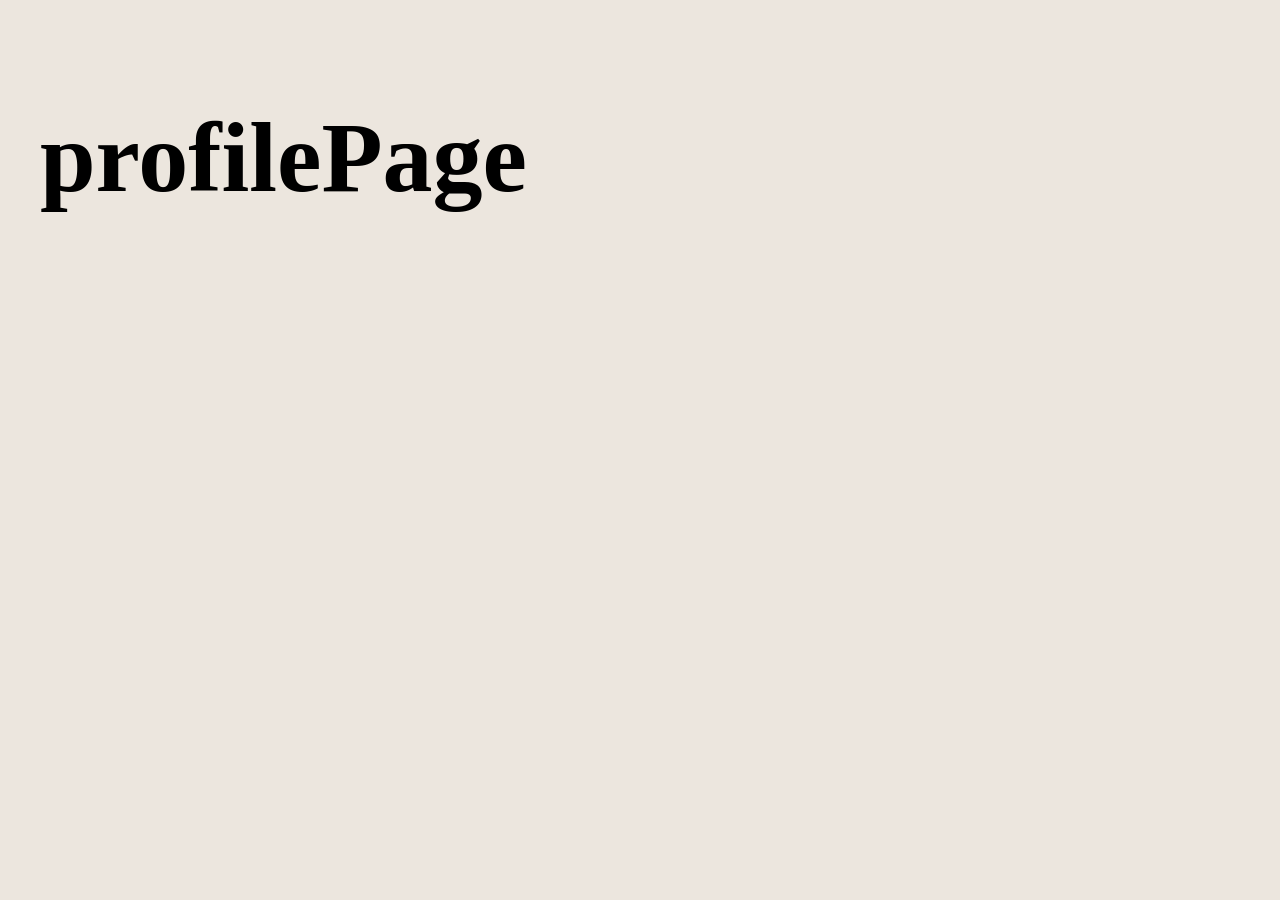
==== index.html @ 0113fc86 "feat:add index.html" ====
<!DOCTYPE html>
<html lang="en">
    <head>
        <meta charset="UTF-8" />
        <meta name="viewport" content="width=device-width, initial-scale=1.0" />
        <link rel="stylesheet" href="./styles.css" />
        <title>Document</title>
    </head>
    <body>
        <div style="margin-top: 100px;font-size: 100px;" class="container">
            <a href="./template/profile.template.html">profilePage</a>
        </div>
    </body>
</html>
---- styles.css ----
:root {
    /* Цвета */
    --white: #fff;
    --chalk: #ece6de;
    --milk: #e2d8c9;
    --green: #6d9750;
    --black-promary: #222;
    --Black-Secondary: rgba(34, 34, 34, 0.12);
    --gray: rgba(255, 255, 255, 0.12);
    /* Разное */
    --border-radius: 8px;
    --transition-time: 0.3s;
}

*,
*::before,
*::after {
    box-sizing: border-box;
    margin: 0;
    padding: 0;
}

html {
    scroll-behavior: smooth;
}

h1,
h2 {
    font-family: "Gambetta Variable";
    font-size: clamp(32px, 4vw, 52px);
    line-height: 64px;
    font-weight: 600;
}

h4 {
    color: var(--white);
    font-size: 16px;
    margin: 32px 0;
    font-weight: 500;
}

h5 {
    font-size: clamp(14px, 1.8vw, 20px);
    color: var(--green);
    font-weight: 600;
}

a {
    display: flex;
    text-decoration: none;
    color: inherit;
}

p {
    font-size: 16px;
    font-weight: 400;
    line-height: 24px;
    opacity: 0.8;
}

ul,
ol {
    list-style: none;
}

button,
input {
    font-size: 14px;
    font-weight: 600;
    padding: 0;
    border: none;
    cursor: pointer;
    background-color: transparent;
    transition: var(--transition-time);
}

body {
    font-family: Barlow;
    background-color: var(--chalk);
    font-size: 14px;
    font-style: normal;
    font-weight: 600;
    line-height: normal;
    /* overflow-x: hidden; */
}

.container {
    width: 100%;
    max-width: 1920px;
    margin: 0 auto;
    padding: 0 40px;
}

.section {
    padding-top: 80px;
    padding-bottom: 80px;
}

.button-icon {
    display: flex;
    gap: 10px;
    align-items: center;
    border: 1px solid var(--Black-Secondary);
    border-radius: var(--border-radius);
    padding: 16px 17px;
}

.button-icon-black {
    display: flex;
    align-items: center;
    justify-content: center;
    color: var(--white);
    gap: 10px;
    border: 1px solid var(--Black-Secondary);
    border-radius: var(--border-radius);
    padding: 16px 17px;
    background-color: var(--black-promary);
}

/* header ----------------------------------------*/

.nav {
    display: flex;
    justify-content: space-between;
    align-items: center;
}

.site-header {
    border-bottom: 1px solid var(--Black-Secondary);
}

.top-nav {
    position: relative;
}

.top-nav::after {
    content: "";
    position: absolute;
    bottom: 0;
    left: 0;
    right: 0;
    height: 1px;
    background-color: var(--Black-Secondary);
    width: 100vw;
    margin-left: calc(-50vw + 49%);
}

.nav-links {
    display: flex;
    gap: 24px;
}

.login-btn {
    position: relative;
    right: -40px;
    padding: 10px 40px;
    background: var(--green);
    color: var(--white);
    line-height: 24px;
}

.header-logo {
    display: block;
    margin: 20px auto;
    height: auto;
    object-fit: contain;
    padding: 0;
}

.bottom-nav {
    margin-bottom: 20px;
}

.icons {
    display: flex;
    align-items: center;
    gap: 24px;
}

.burger-menu {
    background-color: var(--black-promary);
    border-radius: var(--border-radius);
    cursor: pointer;
    display: none;
    align-items: center;
    padding: 18px 18px;
}

/* hero-section ----------------------------*/

.hero {
    display: flex;
    align-items: center;
    gap: 32px;
    background-color: var(--milk);
    padding-top: 40px;
    padding-bottom: 40px;
}

.hero-img-desktop {
    display: flex;
    border-radius: var(--border-radius);
    width: 60%;
    height: 100%;
}

.hero-img-mobile {
    display: none;
    border-radius: var(--border-radius);
    width: 100%;
    margin-top: 24px;
}

.hero-info {
    display: flex;
    flex-direction: column;
    gap: 16px;
}

.hero-buttons {
    margin-top: 28px;
    display: flex;
    justify-content: space-between;
}

.big-btn-bl {
    padding: 18px 20px;
    width: 328px;
    line-height: 24px;
    font-weight: 600;
    color: var(--white);
    background-color: var(--black-promary);
    border-radius: var(--border-radius);
}

.big-btn-wh {
    padding: 18px 20px;
    width: 328px;
    line-height: 24px;
    font-weight: 600;
    color: var(--black-promary);
    background-color: var(--white);
    border-radius: var(--border-radius);
}

.big-btn-tr {
    padding: 18px 20px;
    width: 328px;
    line-height: 24px;
    font-weight: 600;
    color: var(--black-promary);
    border: 1px solid var(--Black-Secondary);
    border-radius: var(--border-radius);
}

.big-btn-tr:hover,
.big-btn-bl:hover {
    padding: 18px 20px;
    width: 328px;
    line-height: 24px;
    font-weight: 600;
    color: var(--black-promary);
    background-color: var(--white);
    border-radius: var(--border-radius);
}

.big-btn-wh:hover {
    padding: 18px 20px;
    width: 328px;
    line-height: 24px;
    font-weight: 600;
    color: var(--white);
    background-color: var(--black-promary);
    border-radius: var(--border-radius);
}

.arrows-btn {
    display: flex;
    align-items: center;
    gap: 30px;
}

.arrows-btn button {
    padding: 15px 17px;
    border: 1px solid var(--Black-Secondary);
    border-radius: var(--border-radius);
}

/* mobile-menu------------------------------- */

.mobile-menu {
    position: fixed;
    font-size: 16px;
    font-weight: normal;
    color: var(--white);
    top: 0;
    left: -100%;
    width: 100%;
    height: 100vh;
    background-color: var(--black-promary);
    transition: left 0.3s ease;
    z-index: 1000;
    overflow-y: auto;
    padding: 20px 16px;
    box-sizing: border-box;
}

.mobile-menu-header {
    display: flex;
    align-items: center;
}

.mobile-menu-btn:first-child {
    background-color: var(--white);
    padding: 15px 17px;
    margin-right: 20px;
}

.mobile-menu-btn {
    padding: 10px 11px;
    border-radius: var(--border-radius);
    border: 1px solid var(--gray);
    margin-right: 12px;
}

.mobile-menu-list-header {
    display: flex;
    justify-content: space-between;
    margin-bottom: 20px;
}

.mobile-menu.active {
    left: 0;
}

.close-menu {
    background: none;
    margin-left: auto;
    border: none;
    cursor: pointer;
}

.mobile-menu-list {
    display: flex;
    flex-direction: column;
    gap: 20px;
}

.devider {
    height: 1px;
    width: 100%;
    background-color: var(--gray);
    margin: 20px 0;
}

.mobile-menu-list li:not(:first-child) {
    opacity: 0.6;
}

.mobile-menu-list li:first-child {
    position: relative;
    padding-left: 20px;
}

.mobile-menu-list li:first-child::before {
    content: "•";
    position: absolute;
    left: 0;
    top: -6px;
    color: var(--green);
    font-size: 24px;
}

.nav-links-burger {
    display: flex;
    flex-wrap: wrap;
    gap: 24px;
    opacity: 0.6;
    margin-top: 32px;
}

/* futured section -------------------- */

.section-head {
    display: flex;
    justify-content: space-between;
    margin-bottom: 60px;
}

.categories {
    display: grid;
    grid-template-columns: repeat(5, 1fr);
    gap: 40px 20px;
    margin-top: 60px;
}

.categories-card {
    display: grid;
    text-align: center;
}

.categories-card img {
    width: 100%;
}

.categories-title {
    margin-top: 20px;
    font-size: 20px;
}

/* green baner----------------------------- */

.green-baner {
    background-color: var(--green);
    display: flex;
    justify-content: space-between;
    gap: 40px;
}

.green-baner-info {
    max-width: 724px;
    display: flex;
    flex-direction: column;
    justify-content: space-between;
}

.green-baner-info h2 {
    width: 602px;
}

.green-baner-text {
    display: flex;
    flex-direction: column;
    gap: 40px;
}

.green-baner-video-desc {
    height: 420px;
}

.green-baner-video-desc img {
    height: 100%;
    width: 100%;
}

.green-baner-video-mobile {
    display: none;
}

/* products-section --------------------*/
.section-head-slider {
    display: flex;
    justify-content: space-between;
    margin-bottom: 60px;
}

.section-head-box {
    display: flex;
    gap: 20px;
    flex-wrap: wrap;
}

.products-grid {
    display: grid;
    grid-template-columns: repeat(5, 1fr);
    gap: 20px;
    max-width: 100%;
}

.product-head {
    text-transform: uppercase;
    min-height: 84px;
}

.product {
    display: flex;
    flex-direction: column;
    gap: 16px;
    padding: 16px;
    background-color: var(--milk);
    border-radius: var(--border-radius);
}

.product-img {
    max-width: 100%;
    position: relative;
}

.product-img img:first-child {
    width: 100%;
}

.star-marker-container {
    position: absolute;
    bottom: 71px;
    left: 0;
}

.star-marker-text {
    position: absolute;
    top: 50%;
    left: 50%;
    transform: translate(-50%, -50%);
    color: white;
    font-weight: bold;
}

.products-grid .product:first-child {
    grid-column: span 2;
    grid-row: span 2;
    gap: 20px;
}

.product-title {
    font-size: 20px;
}

.product-sub_title {
    font-size: 14px;
    margin-top: 4px;
    font-weight: 600;
    opacity: 0.6;
}

.old-price {
    opacity: 0.6;
    text-decoration: line-through;
}

.price-count {
    font-size: 16px;
    font-weight: 400;
    opacity: 0.6;
    margin-left: 8px;
}

.product-footer {
    display: flex;
    justify-content: space-between;
    align-items: flex-end;
    overflow: hidden;
}

.counter {
    display: flex;
    align-items: center;
    gap: 20px;
    padding: 12px 20px;
    border: 1px solid var(--black-promary);
    border-radius: var(--border-radius);
}

.product-img .teg-icon {
    position: absolute;
    left: 0;
    bottom: 0;
}

.product-img .button-icon {
    position: absolute;
    right: 0;
    bottom: 0;
}

/* Our partners */

.partners-swiper {
    overflow: hidden;
}

.partners {
    display: flex;
}

.partner {
    display: flex;
    align-items: center;
    flex-direction: column;
    gap: 40px;
    /* border-right: 1px solid var(--Black-Secondary); */
}

.partner-text,
.post-text {
    font-family: "Gambetta Variable";
    font-size: 40px;
    line-height: 44px;
}

.read-article-link {
    display: none;
}

/* Blog section ----------------*/

.posts-slider {
    width: 100%;
    overflow: hidden;
}

.post {
    display: flex;
    flex-direction: column;
    gap: 40px;
    background-color: var(--milk);
    padding: 32px;
    width: 600px;
}

.swiper-slide {
    width: 600px;
}

/* merquee------------- */

.marquee-wrapper {
    background-color: var(--black-promary);
    color: var(--white);
    overflow: hidden;
    white-space: nowrap;
    position: relative;
    height: 60px;
    display: flex;
    align-items: center;
}

.marquee {
    display: flex;
    gap: 24px;
    width: max-content;
    animation: marquee 20s linear infinite;
}

.marquee-group {
    display: flex;
    gap: 24px;
}

.marquee-item {
    display: flex;
    align-items: center;
    gap: 24px;
    font-size: 16px;
    font-weight: 500;
}

@keyframes marquee {
    0% {
        transform: translateX(0);
    }

    100% {
        transform: translateX(-50%);
    }
}

/* footer----------------------- */

.footer {
    display: flex;
    position: relative;
    overflow: hidden;
    background-color: var(--green);
    flex-direction: column;
    padding-top: 80px;
    justify-content: space-between;
}

.footer-menu-list-box {
    display: flex;
    flex-wrap: wrap;
    gap: 12px;
}

.footer-top {
    display: flex;
    justify-content: space-between;
    gap: 40px;
    flex-wrap: wrap;
    margin-bottom: 50px;
}

.footer-top-left {
    display: flex;
    flex-wrap: wrap;
    gap: 40px;
}

.contacts-links {
    display: flex;
    min-width: 352px;
    color: var(--white);
    flex-direction: column;
    gap: 20px;
}

.links-img {
    display: flex;
    gap: 20px;
}

.contact-num {
    font-size: 32px;
}

.contact-info {
    opacity: 0.4;
    font-size: 18px;
}

.footer-menu-list {
    display: flex;
    min-width: 352px;
    color: var(--white);
    font-size: 16px;
    font-weight: 500;
    flex-direction: column;
    gap: 12px;
}

.footer-top-right {
    display: flex;
    flex-direction: column;
    gap: 20px;
}

.footer-midle {
    display: flex;
    position: relative;
    align-items: center;
    justify-content: space-between;
    color: var(--White, #fff);
    text-align: center;
    font-family: "Gambetta Variable";
    font-style: normal;
    font-weight: 500;
}

.footer-midle div {
    opacity: 0.2;
    font-size: 12vw;
    line-height: 77%;
    overflow: hidden;
}

.meta-info {
    display: flex;
    padding: 20px 0;
    gap: 24px;
    justify-content: space-between;
    flex-wrap: wrap;
    font-size: 16px;
    color: var(--white);
    font-weight: 500;
}

.meta-list {
    display: flex;
    gap: 24px;
    flex-wrap: wrap;
}

/* NEW PAGE CATALOG----------------------- */

.head-page {
    display: flex;
    align-items: center;
    position: relative;
    justify-content: space-between;
    padding-top: 80px;
    padding-bottom: 40px;
}

.breadcrumbs {
    position: absolute;
    top: 20px;
}

.breadcrumbs span:last-child {
    opacity: 0.6;
}

.head-page-title {
    font-size: clamp(24px, 4vw, 52px);
}

.filters {
    display: flex;
    overflow: hidden;
    padding-top: 20px;
    padding-bottom: 20px;
    gap: 20px;
}

.filters-arrows,
.buttons-filter {
    display: flex;
    gap: 20px;
}

.filter-devider {
    width: 1px;
    height: 55px;
    background-color: var(--black-promary);
}

.button-filter {
    font-size: 16px;
    font-weight: 400;
    font-style: normal;
    border-radius: 48px;
    border: 1px solid var(--Black-Secondary);
    padding: 19px 20px;
    white-space: nowrap;
}

/* products-list section ------------------*/

.products-list {
    padding-top: 40px;
    padding-bottom: 80px;
    display: flex;
    flex-direction: column;
    gap: 20px;
}

.products-grid.reverse .product:first-child {
    grid-column: 4 / span 2;
    grid-row: 1 / span 2;
}

.products-grid-line {
    display: grid;
    grid-template-columns: repeat(5, 1fr);
    gap: 20px;
}

.scroll-pages {
    display: flex;
    justify-content: space-between;
    flex-wrap: wrap;
    gap: 40px;
    margin-top: 20px;
}

.scroll-pages-btns {
    display: flex;
    gap: 32px;
}

.scroll-pages-btns-num {
    display: flex;
    align-items: center;
    gap: 12px;
}

.scroll-pages-btns-num button {
    padding: 21px 19px;
}

.button-content {
    width: 20px;
}

/* Accordion section ------------------------*/

.accordion {
    border-top: 1px solid var(--Black-Secondary);
    margin-top: 60px;
}

.accordion-item {
    border-bottom: 1px solid var(--Black-Secondary);
    padding: 40px 0;
}

.accordion-header {
    display: flex;
    justify-content: space-between;
    align-items: center;
    cursor: pointer;
    font-size: 40px;
    font-weight: 500;
    font-family: "Gambetta Variable";
}

.accordion-header-box {
    display: flex;
    gap: 60px;
}

.accordion-header span {
    font-size: 20px;
    font-family: Barlow;
    color: rgba(34, 34, 34, 0.6);
}

.accordion-content {
    display: none;
    padding: 40px 20px 0px 90px;
    opacity: 0.6;
    font-size: 16px;
    font-weight: 400;
    line-height: 24px;
}

.accordion-item.active .accordion-content {
    display: block;
}

.accordion-item.active .toggle::before {
    content: "−";
}

.toggle::before {
    content: "+";
    font-size: 32px;
    font-weight: 900;
    color: var(--black-promary);
}

@media (max-width: 1440px) {
    .hero-img-desktop {
        max-width: 50%;
        height: 460px;
    }

    .products-grid,
    .products-grid-line {
        grid-template-columns: repeat(4, 1fr);
    }

    .products-grid .product:nth-last-child(-n + 2) {
        display: none;
    }

    .products-grid-line .product:last-child {
        display: none;
    }

    .products-grid.reverse .product:first-child {
        grid-column: 3 / span 2;
        grid-row: 1 / span 2;
    }

    .posts-slider {
        width: auto;
        margin-left: -40px;
        margin-right: -40px;
    }

    .footer-midle img {
        width: 66px;
        height: 66px;
    }

    .accordion-content {
        padding: 40px 20px 0px 40px;
    }

    .accordion-item {
        padding: 24px 0;
    }
}

@media (max-width: 1220px) {
    .hero-img-desktop {
        display: none;
    }

    .hero-img-mobile {
        display: flex;
    }

    h1,
    h2 {
        line-height: 40px;
    }

    .green-baner-video-desc {
        display: none;
    }

    .green-baner-video-mobile {
        display: flex;
        justify-content: space-around;
        max-width: 100%;
        height: 328px;
    }

    .green-baner-info {
        max-width: 100%;
    }

    .green-baner-info img {
        max-width: 100%;
    }

    .green-baner-info h2 {
        width: 100%;
    }
}

@media (max-width: 1120px) {
    .nav > *:not(.icons) {
        display: none;
    }

    .bottom-nav {
        margin-bottom: 0px;
    }

    .burger-menu {
        display: flex;
    }

    .top-nav::after {
        display: none;
    }

    .mb-header {
        display: flex;
        align-items: center;
        padding-top: 12px;
        padding-bottom: 12px;
    }

    .section {
        padding-top: 60px;
        padding-bottom: 60px;
    }

    .section-head,
    .section-head-slider {
        margin-bottom: 40px;
    }

    .categories {
        grid-template-columns: repeat(4, 1fr);
    }

    .categories > :nth-child(9) {
        grid-column: 1 / 3;
    }

    .categories > :nth-child(10) {
        grid-column: 3 / 5;
    }
}

@media (max-width: 1070px) {
    .products-grid,
    .products-grid-line {
        grid-template-columns: repeat(2, 1fr);
    }

    .product:nth-last-child(-n + 2) {
        display: flex;
    }

    .products-grid .product:first-child {
        display: none;
    }

    .section-head-slider {
        display: flex;
        flex-direction: column;
        gap: 32px;
    }

    .section-head-box {
        justify-content: space-between;
    }

    .section-head,
    .section-head-slider {
        margin-bottom: 40px;
    }

    .partner-text,
    .post-text {
        font-size: 24px;
    }

    .scroll-pages {
        justify-content: center;
    }
}

@media (max-width: 900px) {
    .filters-arrows {
        display: none;
    }

    .accordion-header {
        font-size: 24px;
    }

    .accordion-header-box {
        gap: 20px;
    }
}

@media (max-width: 740px) {
    .container {
        padding-left: 16px;
        padding-right: 16px;
    }

    .icons a:not(:first-child) {
        display: none;
    }

    .icons a:first-child,
    .burger-menu {
        padding: 12px;
    }

    .burger-menu {
        order: 3;
        margin-left: 20px;
    }

    .header-logo {
        max-width: 192px;
    }

    .hero-buttons {
        flex-direction: column;
        align-items: center;
        gap: 32px;
    }

    .arrows-btn {
        gap: 95px;
    }

    .arrows-btn-not-counter {
        gap: 206px;
    }

    .hero-buttons {
        margin-top: 12px;
    }

    .hero-img-mobile {
        margin-top: 16px;
    }

    .categories {
        margin-top: 32px;
    }

    .categories-title {
        margin-top: 12px;
        font-size: 14px;
    }

    .categories {
        grid-template-columns: repeat(2, 1fr);
        gap: 20px 8px;
    }

    .categories > :nth-child(9) {
        grid-column: auto;
    }

    .categories > :nth-child(10) {
        grid-column: auto;
    }

    .section-head {
        flex-direction: column;
        align-items: center;
        gap: 32px;
    }

    .green-baner-text {
        gap: 32px;
    }

    .section-head-box {
        justify-content: space-around;
    }

    .section-head,
    .section-head-slider {
        margin-bottom: 32px;
    }

    .post {
        width: 310px;
        padding: 20px;
        gap: 32px;
    }

    .swiper-slide {
        width: 310px;
    }

    .posts-slider {
        width: auto;
        margin-left: 0px;
        margin-right: 0px;
    }

    .read-article-link {
        display: flex;
        justify-content: space-between;
        padding-top: 20px;
        padding-bottom: 12px;
        border-top: 1px solid var(--Black-Secondary);
    }

    .footer-midle img {
        position: absolute;
        bottom: 247px;
        left: 215px;
        width: 250px;
        height: 250px;
    }
}

@media (max-width: 530px) {
    .products-grid,
    .products-grid-line {
        grid-template-columns: repeat(1, 1fr);
    }

    .partner img {
        width: 100%;
    }

    .button-icon-BACK {
        font-size: 0;
        gap: 0;
    }

    .head-page button {
        padding: 11px 13px;
    }

    .filters {
        flex-direction: column;
        gap: 16px;
    }

    .buttons-filter button:first-child {
        display: none;
    }

    .filters-btn .button-icon-black {
        width: 100%;
        margin-bottom: 16px;
    }

    .filters-btn {
        border-bottom: 1px solid var(--Black-Secondary);
    }

    .scroll-pages-btns-num button:nth-last-child(-n + 2) {
        display: none;
    }

    .scroll-pages-btns {
        gap: 12px;
    }

    .scroll-pages-btns-num {
        gap: 8px;
    }

    .scroll-pages-btns-num button {
        padding: 21px 17px;
    }

    .accordion-header-box {
        flex-direction: column;
        gap: 12px;
    }

    .accordion-content {
        padding: 24px 0px 0px 0px;
    }
}
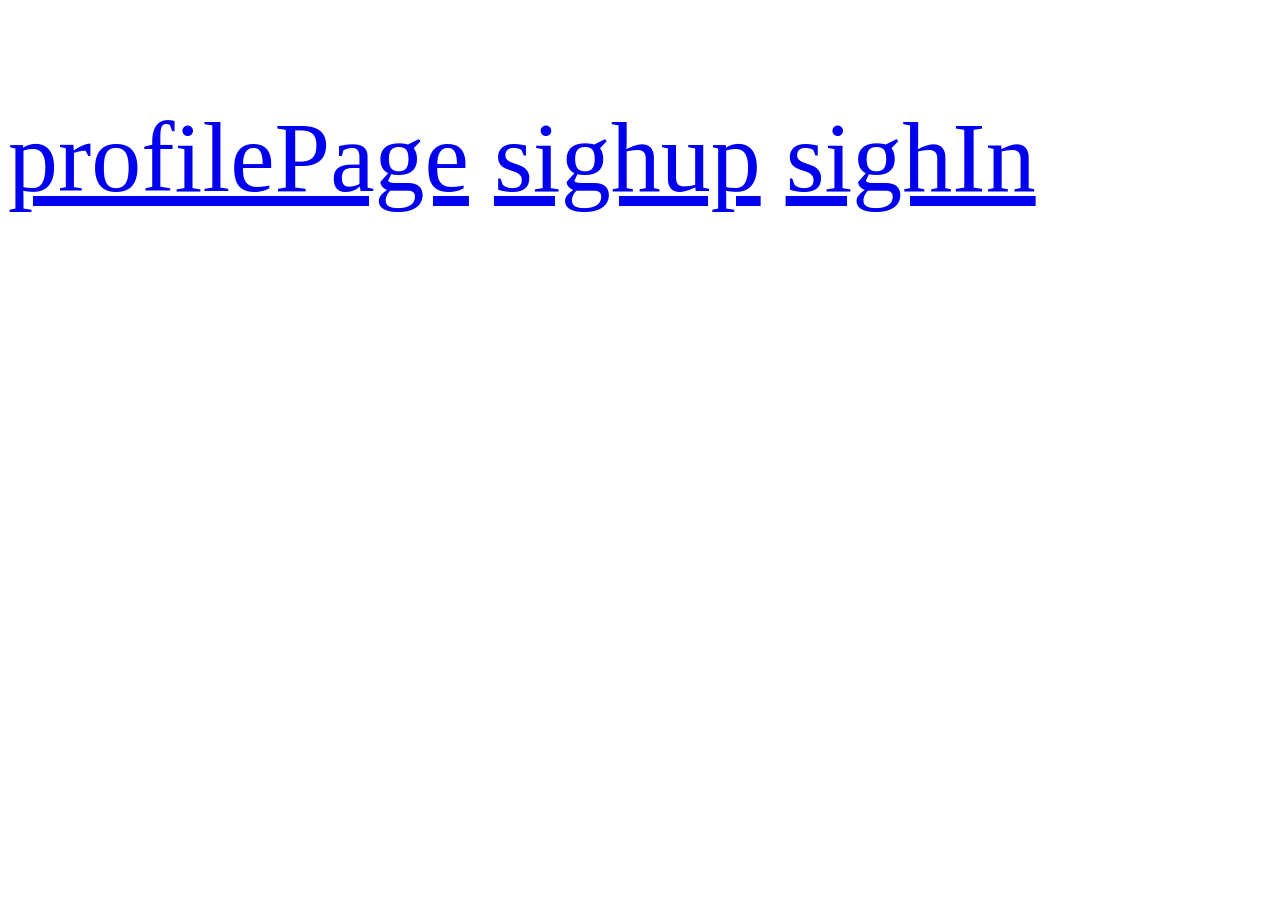
==== commit b200c8e3: "feat:sighin and sighup page" ====
--- a/index.html
+++ b/index.html
@@ -9,6 +9,8 @@
     <body>
         <div style="margin-top: 100px;font-size: 100px;" class="container">
             <a href="./template/profile.template.html">profilePage</a>
+            <a href="./template/signUp.template.html">sighup</a>
+            <a href="./template/sighIn.template.html">sighIn</a>
         </div>
     </body>
 </html>
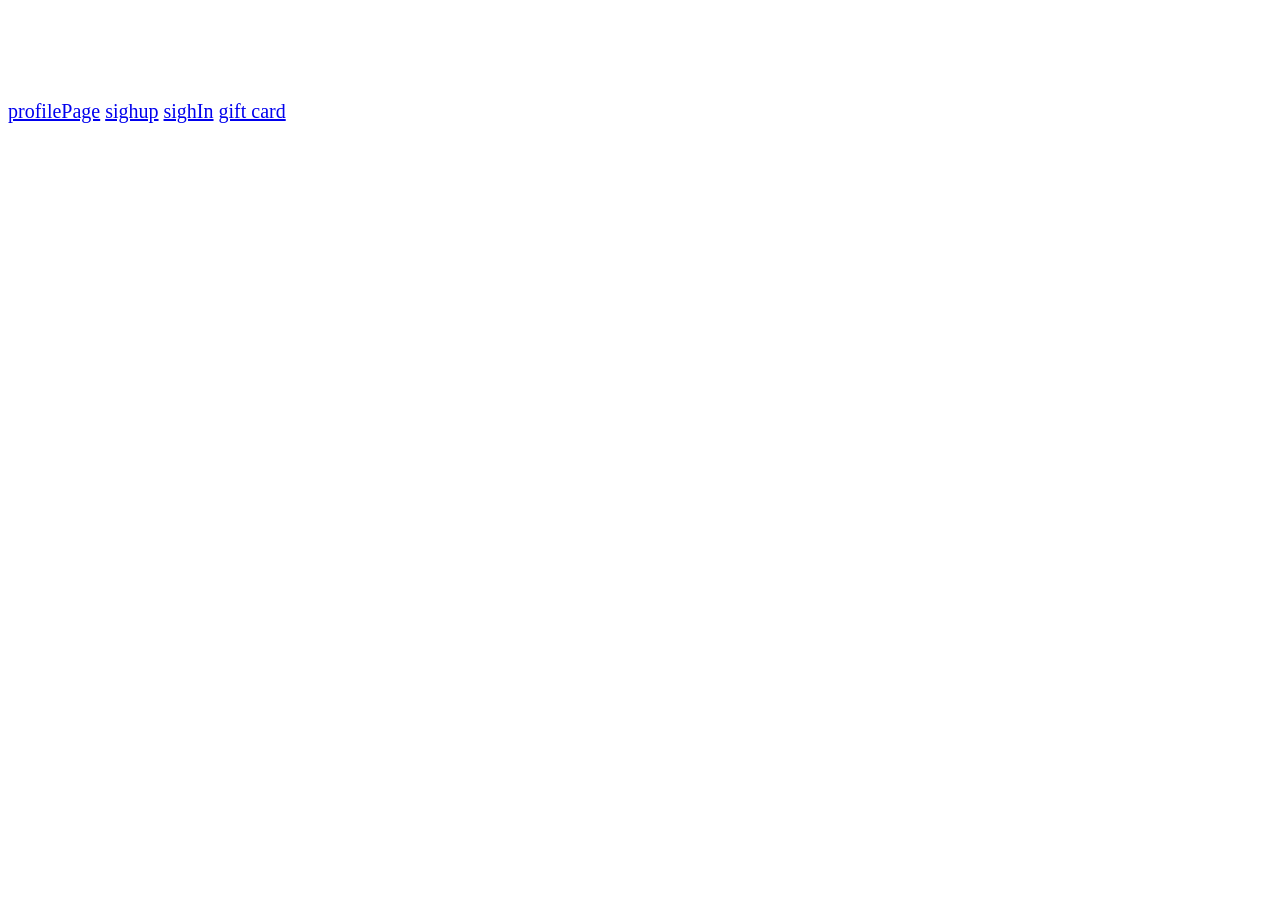
==== commit bf736270: "feat:add gift card page" ====
--- a/index.html
+++ b/index.html
@@ -7,10 +7,11 @@
         <title>Document</title>
     </head>
     <body>
-        <div style="margin-top: 100px;font-size: 100px;" class="container">
+        <div style="margin-top: 100px; font-size: 20px" class="container">
             <a href="./template/profile.template.html">profilePage</a>
             <a href="./template/signUp.template.html">sighup</a>
             <a href="./template/sighIn.template.html">sighIn</a>
+            <a href="./template/giftCard.template.html">gift card</a>
         </div>
     </body>
 </html>
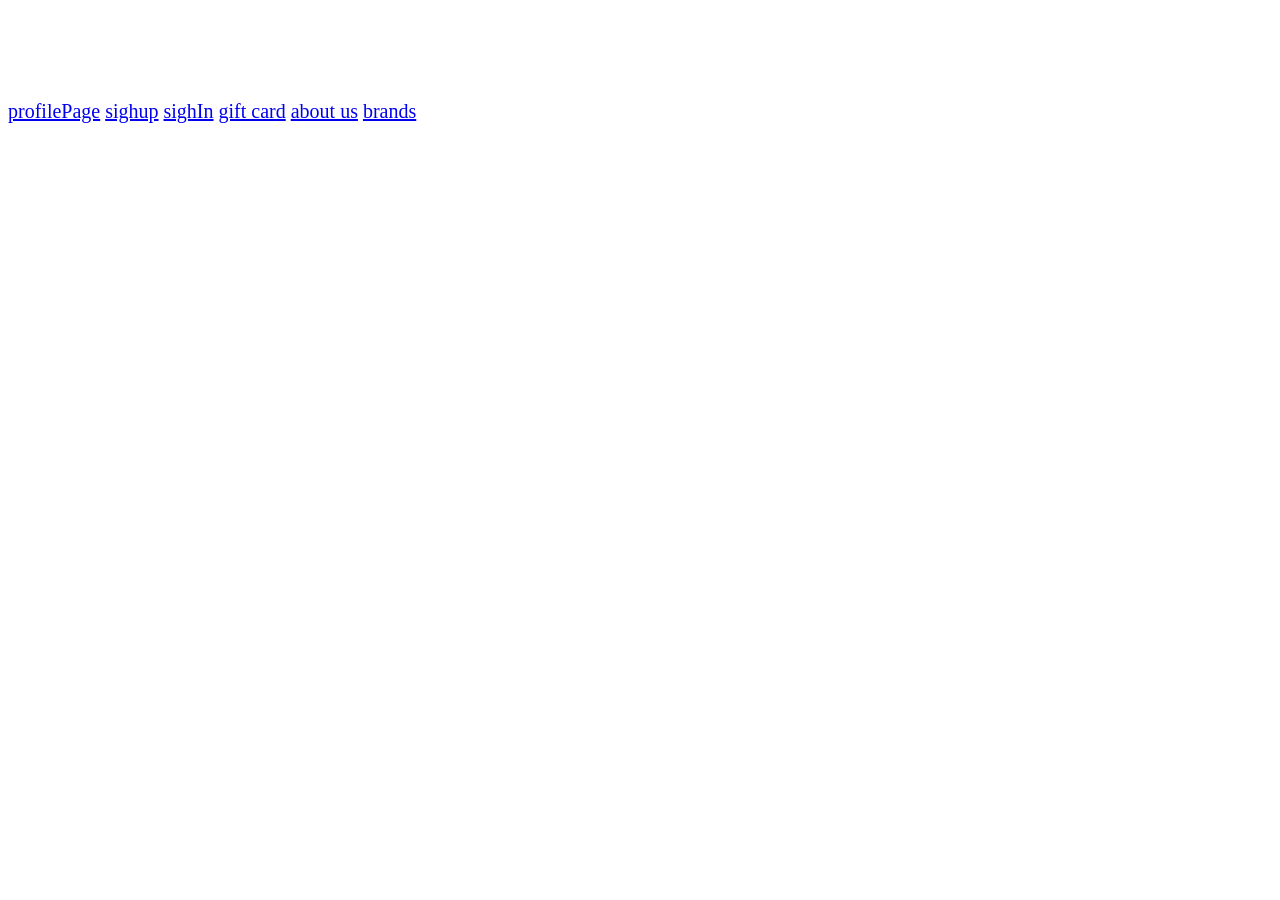
==== commit e4f9024d: "feat:about-page" ====
--- a/index.html
+++ b/index.html
@@ -12,6 +12,8 @@
             <a href="./template/signUp.template.html">sighup</a>
             <a href="./template/sighIn.template.html">sighIn</a>
             <a href="./template/giftCard.template.html">gift card</a>
+            <a href="./template/aboutUs.template.html">about us</a>
+            <a href="./template/brands.template.html">brands</a>
         </div>
     </body>
 </html>
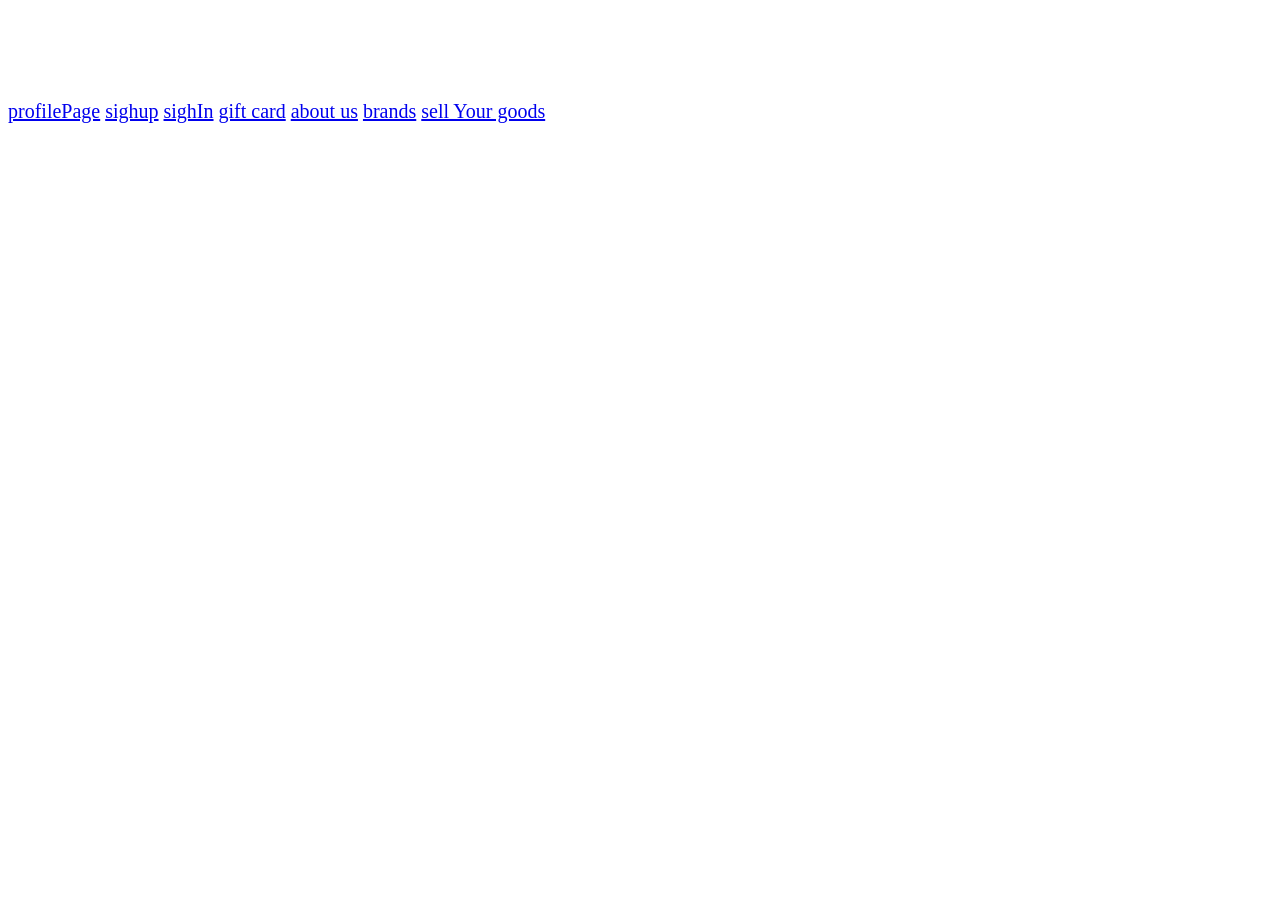
==== commit a50565b4: "feat:brandsPage" ====
--- a/index.html
+++ b/index.html
@@ -14,6 +14,7 @@
             <a href="./template/giftCard.template.html">gift card</a>
             <a href="./template/aboutUs.template.html">about us</a>
             <a href="./template/brands.template.html">brands</a>
+            <a href="./template/sellGoods.template.html">sell Your goods</a>
         </div>
     </body>
 </html>
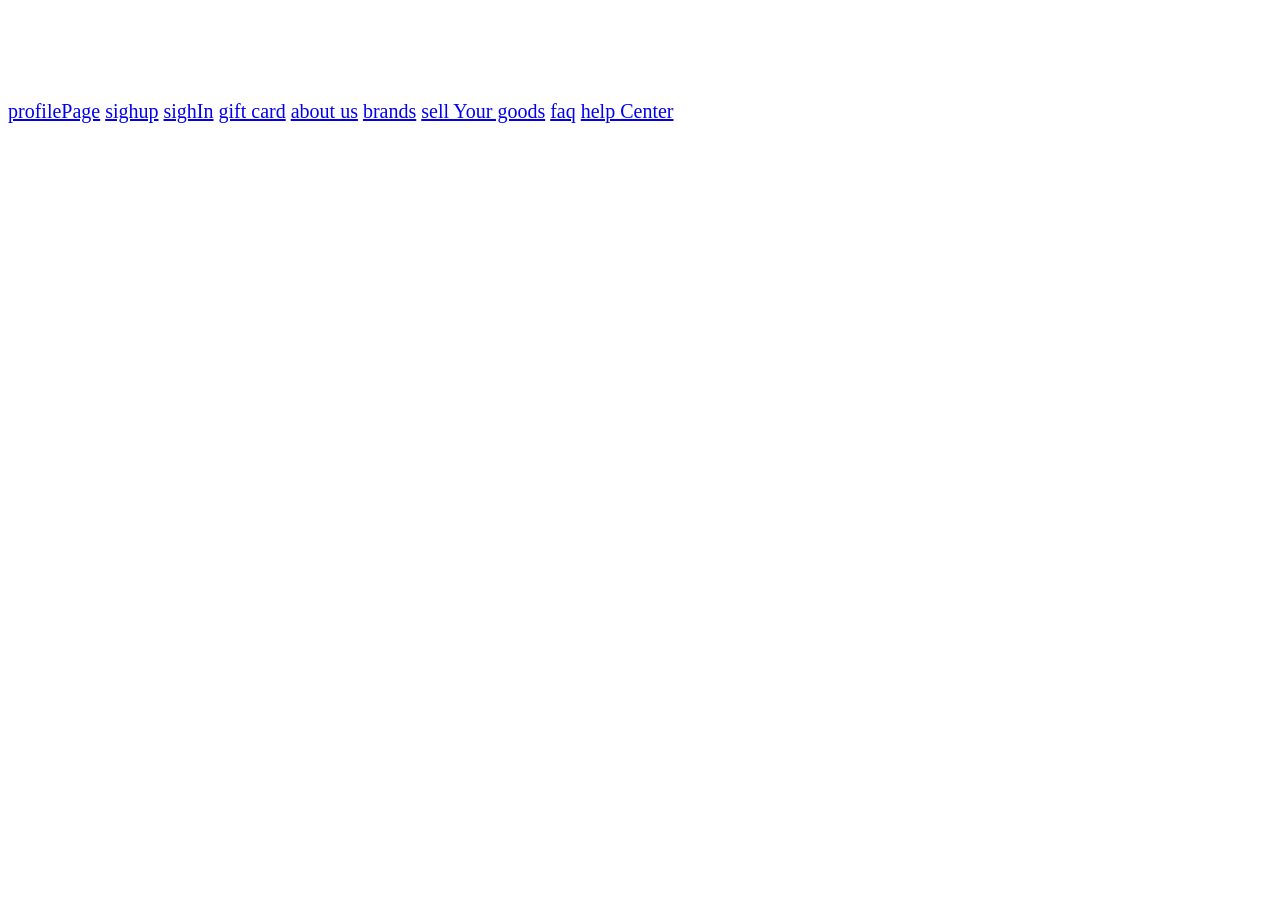
==== commit 8134ee9a: "feat:faq page" ====
--- a/index.html
+++ b/index.html
@@ -15,6 +15,8 @@
             <a href="./template/aboutUs.template.html">about us</a>
             <a href="./template/brands.template.html">brands</a>
             <a href="./template/sellGoods.template.html">sell Your goods</a>
+            <a href="./template/faq.template.html">faq</a>
+            <a href="./template/helpCenter.template.html">help Center</a>
         </div>
     </body>
 </html>
